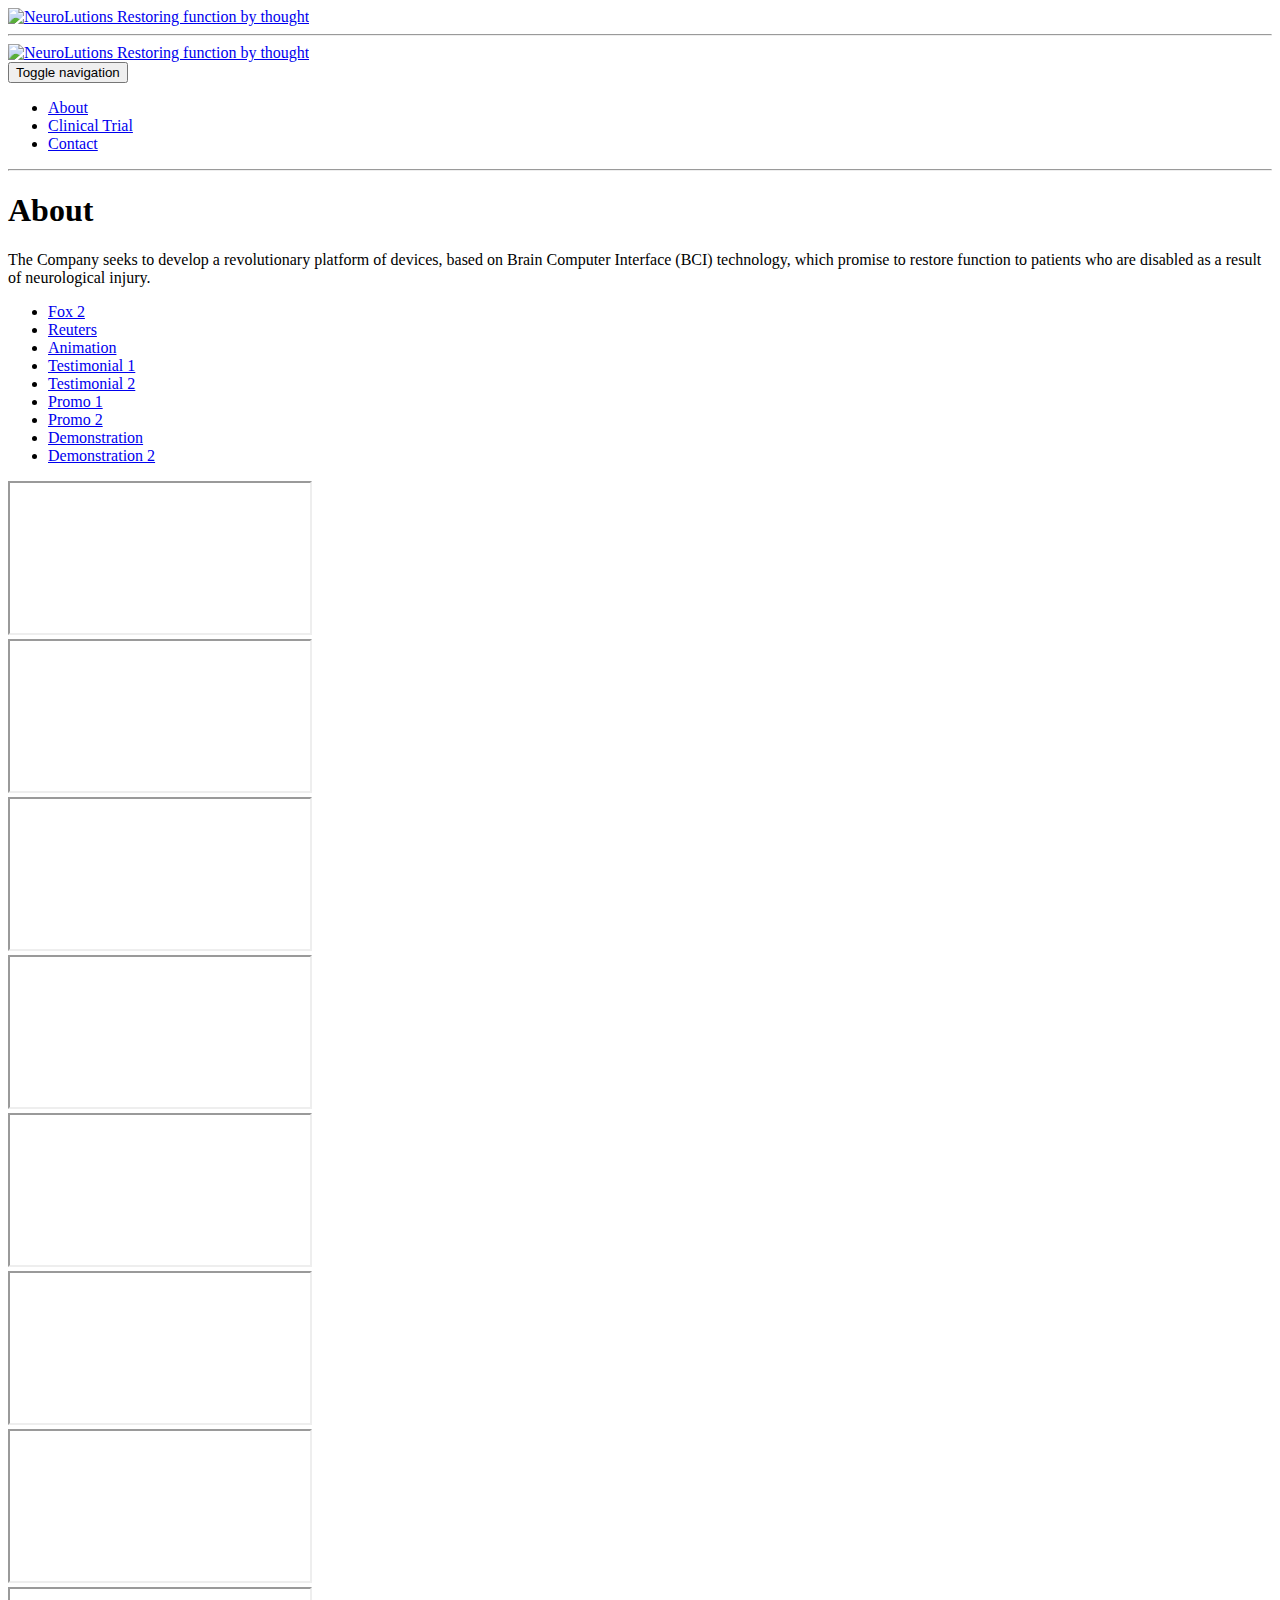
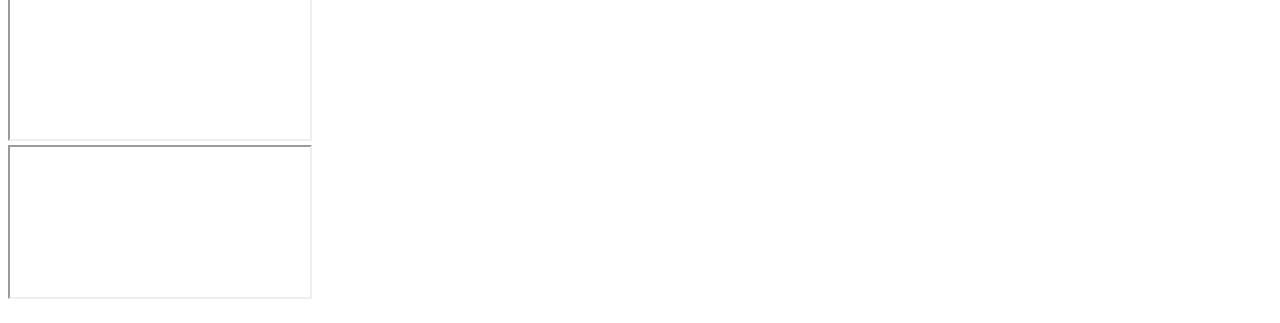
==== index.html @ bf245935 "Updates" ====
<!DOCTYPE html>
<html lang="en">
<head>
  <meta name="robots" content="noindex">
  <meta charset="utf-8">
  <meta http-equiv="X-UA-Compatible" content="IE=edge">
  <meta name="viewport" content="width=device-width, initial-scale=1">
  <!-- The above 3 meta tags *must* come first in the head; any other head content must come *after* these tags -->
  <meta name="description" content="The Company seeks to develop a revolutionary platform of devices, based on Brain Computer Interface (BCI) technology, which promise to restore function to patients who are disabled as a result of neurological injury.">
  <link rel="icon" href="http://neurolutions.com/favicon.ico">

  <title>NeuroLutions &bull; Videos</title>

  <link href='http://fonts.googleapis.com/css?family=Roboto+Condensed' rel='stylesheet' type='text/css'>

  <!-- Bootstrap core CSS -->
  <link href="http://neurolutions.com/bootstrap/css/bootstrap.min.css" rel="stylesheet">

  <link href="http://neurolutions.com/style.css" rel="stylesheet">

  <script src="http://neurolutions.com/bootstrap/js/ie-emulation-modes-warning.js"></script>

  <script type="text/javascript">

  var _gaq = _gaq || [];
  _gaq.push(['_setAccount', 'UA-39089929-1']);
  _gaq.push(['_trackPageview']);

  (function() {
    var ga = document.createElement('script'); ga.type = 'text/javascript'; ga.async = true;
    ga.src = ('https:' == document.location.protocol ? 'https://ssl' : 'http://www') + '.google-analytics.com/ga.js';
    var s = document.getElementsByTagName('script')[0]; s.parentNode.insertBefore(ga, s);
  })();

  </script>

  <!-- HTML5 shim and Respond.js for IE8 support of HTML5 elements and media queries -->
  <!--[if lt IE 9]>
  <script src="https://oss.maxcdn.com/html5shiv/3.7.2/html5shiv.min.js"></script>
  <script src="https://oss.maxcdn.com/respond/1.4.2/respond.min.js"></script>
  <![endif]-->
</head>

<body>

  <div class="container">

    <div class="hidden-xs">
      <a href="http://neurolutions.com/"><img src="http://neurolutions.com/images/header.jpg" alt="NeuroLutions Restoring function by thought" class="img-responsive center-block"></a>
    </div>

    <hr class="hidden-xs">
    <!-- Static navbar -->
    <nav class="navbar">
      <div class="container-fluid">
        <div class="navbar-header">

          <div class="row">
            <div class="col-xs-9">

              <div class="visible-xs-block">
                <a href="http://neurolutions.com/"><img src="http://neurolutions.com/images/header.jpg" alt="NeuroLutions Restoring function by thought" class="img-responsive center-block"></a>
              </div>
            </div>


            <div class="navbar-default">
              <button type="button" class="navbar-toggle collapsed" data-toggle="collapse" data-target="#navbar" aria-expanded="false" aria-controls="navbar">
                <span class="sr-only">Toggle navigation</span>
                <span class="icon-bar"></span>
                <span class="icon-bar"></span>
                <span class="icon-bar"></span>
              </button>

            </div>
          </div>

        </div>

        <div id="navbar" class="navbar-collapse collapse">
          <ul class="nav navbar-nav">
            <li><a href="http://neurolutions.com/">About</a></li>
            <li><a href="http://neurolutions.com/clinical/">Clinical Trial</a></li>
            <li><a href="http://neurolutions.com/contact/">Contact</a></li>
          </ul>
        </div><!--/.nav-collapse -->
      </div><!--/.container-fluid -->
    </nav>
    <hr class="hidden-xs">

    <article id="content">
      <h1>About</h1>
      <p>The Company seeks to develop a revolutionary platform of devices, based on Brain Computer Interface (BCI) technology, which promise to restore function to patients who are disabled as a result of neurological injury.</p>
      <div role="tabpanel">

        <!-- Nav tabs -->
        <ul class="nav nav-tabs" role="tablist" id="myTab">
	  <li role="presentation" class="active"><a href="#fox" aria-controls="fox" role="tab" data-toggle="tab">Fox 2</a></li>
          <li role="presentation"><a href="#reuters" aria-controls="reuters" role="tab" data-toggle="tab">Reuters</a></li>
	  <li role="presentation"><a href="#animation" aria-controls="animation" role="tab" data-toggle="tab">Animation</a></li>
          <li role="presentation"><a href="#testimonial1" aria-controls="testimonial1" role="tab" data-toggle="tab">Testimonial 1</a></li>
          <li role="presentation"><a href="#testimonial2" aria-controls="testimonial2" role="tab" data-toggle="tab">Testimonial 2</a></li>
          <li role="presentation"><a href="#p1" aria-controls="p1" role="tab" data-toggle="tab">Promo 1</a></li>
          <li role="presentation"><a href="#p2" aria-controls="p2" role="tab" data-toggle="tab">Promo 2</a></li>
          <li role="presentation"><a href="#demo" aria-controls="demo" role="tab" data-toggle="tab">Demonstration</a></li>
	  <li role="presentation"><a href="#demo2" aria-controls="demo2" role="tab" data-toggle="tab">Demonstration 2</a></li>

        </ul>

        <!-- Tab panes -->
        <div class="tab-content" style="margin-bottom:20px">

	  <div role="tabpanel" class="tab-pane active embed-responsive embed-responsive-16by9" id="fox">
            <iframe class="embed-responsive-item" src="http://player.ooyala.com/iframe.html#ec=ptc3kxbzoQbb38ITv9SjgRwxwDabbXI3&amp;pbid=c660b791c3704ff69d4162d7adb7c4a1&amp;docUrl=http%3A%2F%2Fneurolutions.com%2F" webkitallowfullscreen="true"></iframe>
          </div>
	  <div role="tabpanel" class="tab-pane embed-responsive embed-responsive-16by9" id="reuters">
            <iframe src="http://www.reuters.com/assets/iframe/yovideo?videoId=364534293"></iframe>
          </div>
	  <div role="tabpanel" class="tab-pane embed-responsive embed-responsive-16by9" id="animation">
            <iframe src="https://www.youtube.com/embed/o76eAYv2iNA"></iframe>
          </div>
          <div role="tabpanel" class="tab-pane embed-responsive embed-responsive-16by9" id="testimonial1">
            <iframe src="https://player.vimeo.com/video/135683622" webkitallowfullscreen mozallowfullscreen allowfullscreen></iframe>
          </div>
          <div role="tabpanel" class="tab-pane embed-responsive embed-responsive-16by9" id="testimonial2">
            <iframe src="https://player.vimeo.com/video/135693523" webkitallowfullscreen mozallowfullscreen allowfullscreen></iframe>
          </div>
          <div role="tabpanel" class="tab-pane embed-responsive embed-responsive-16by9" id="p1">
            <iframe src="https://player.vimeo.com/video/135683620" webkitallowfullscreen mozallowfullscreen allowfullscreen></iframe>
          </div>
          <div role="tabpanel" class="tab-pane embed-responsive embed-responsive-16by9" id="p2">
            <iframe src="https://player.vimeo.com/video/135683623" webkitallowfullscreen mozallowfullscreen allowfullscreen></iframe>
          </div>
          <div role="tabpanel" class="tab-pane embed-responsive embed-responsive-16by9" id="demo">
            <iframe src="https://player.vimeo.com/video/135683621" webkitallowfullscreen mozallowfullscreen allowfullscreen></iframe>
          </div>
	  <div role="tabpanel" class="tab-pane embed-responsive embed-responsive-16by9" id="demo2">
            <iframe src="https://player.vimeo.com/video/151197519" webkitallowfullscreen mozallowfullscreen allowfullscreen></iframe>
          </div>
	  
        </div>


      </div>
    </article>
  </div> <!-- /container -->


  <!-- Bootstrap core JavaScript
  ================================================== -->
  <!-- Placed at the end of the document so the pages load faster -->
  <script src="https://ajax.googleapis.com/ajax/libs/jquery/1.11.2/jquery.min.js"></script>
  <script src="http://neurolutions.com/bootstrap/js/bootstrap.min.js"></script>
  <!-- IE10 viewport hack for Surface/desktop Windows 8 bug -->
  <script src="http://neurolutions.com/bootstrap/js/ie10-viewport-bug-workaround.js"></script>
</body>
</html>
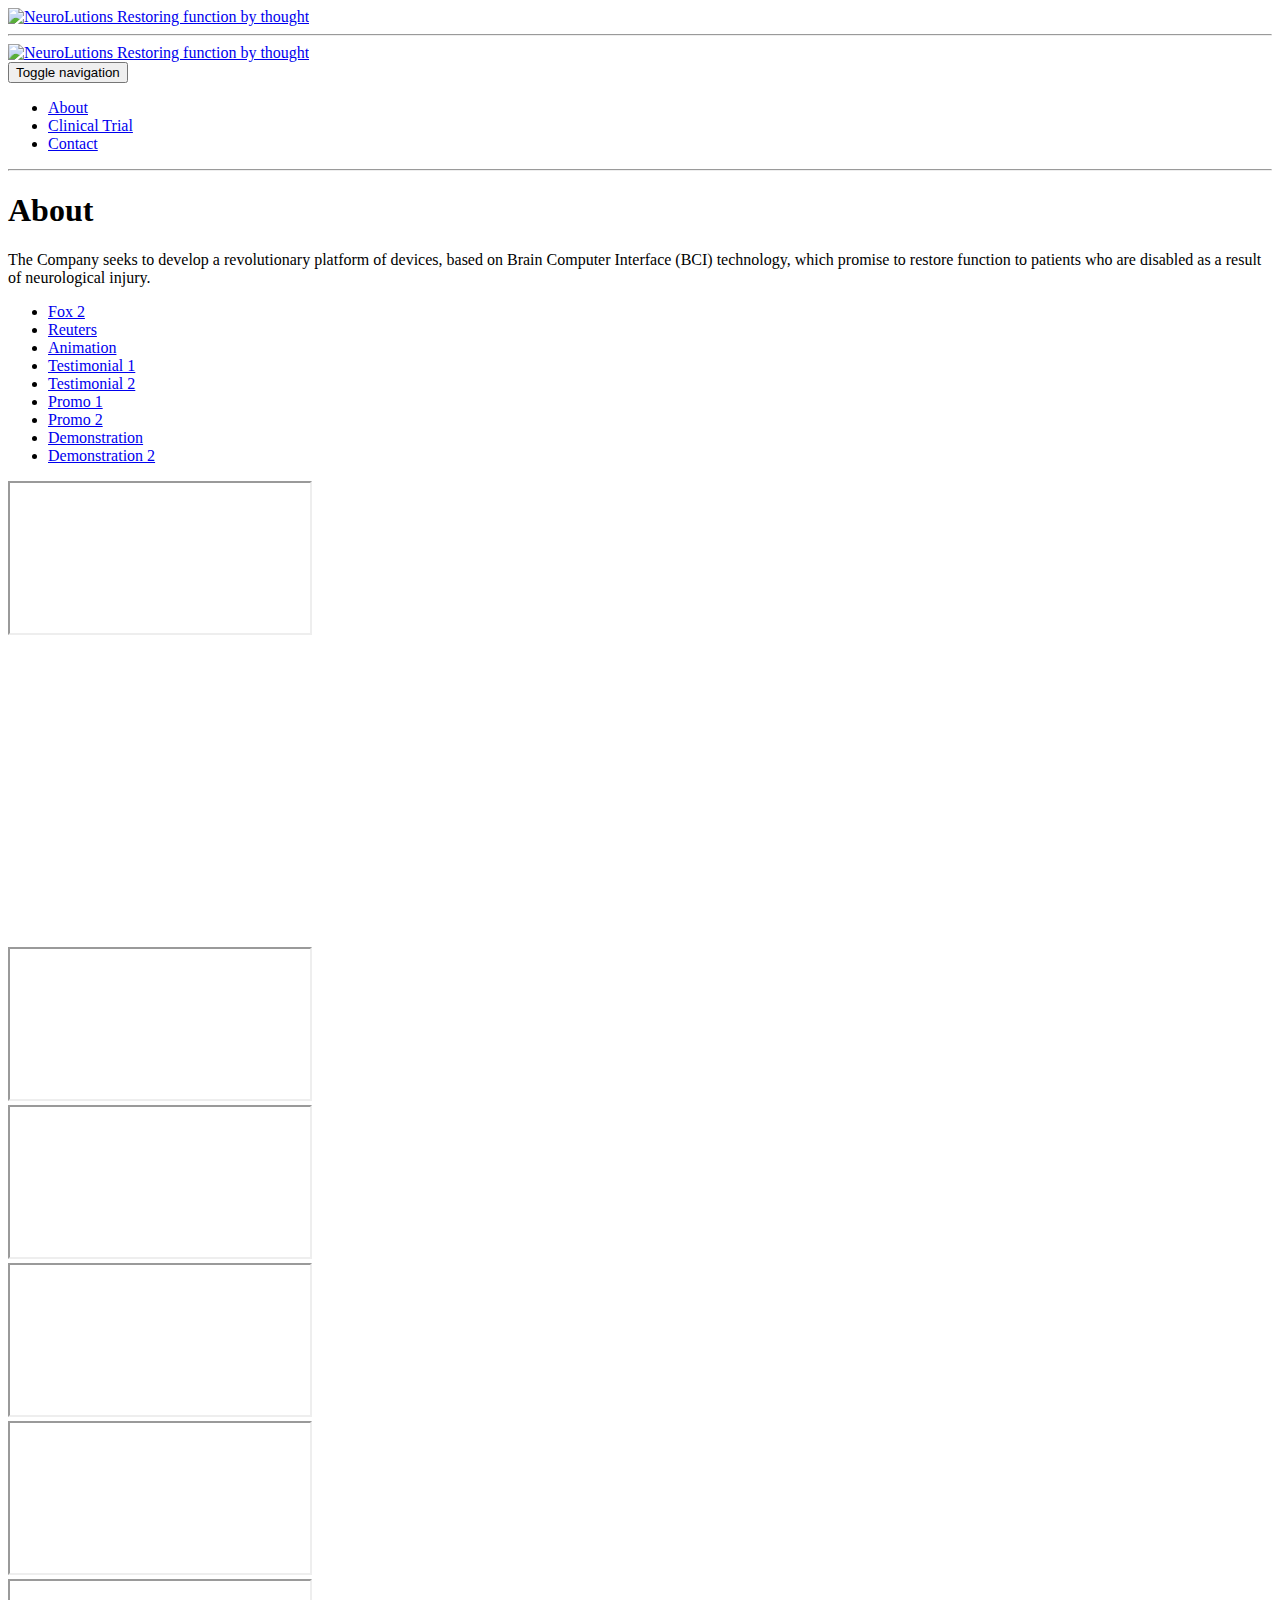
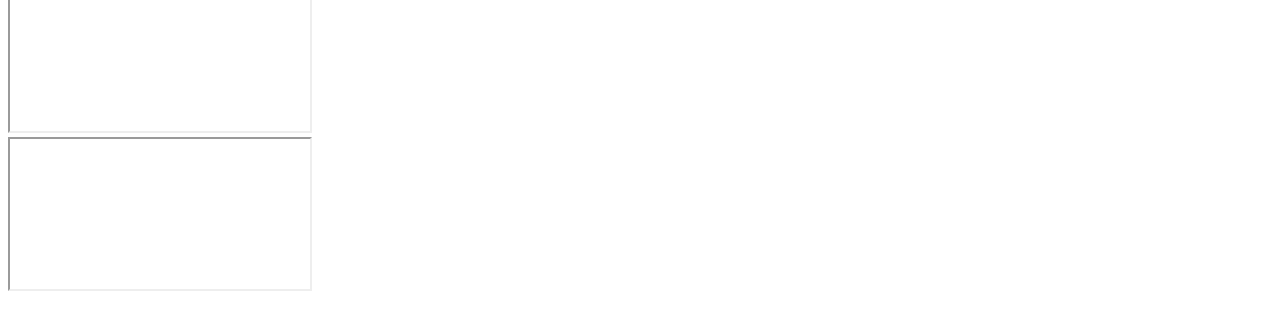
==== commit 5e2e1c9f: "Changed to video tag" ====
--- a/index.html
+++ b/index.html
@@ -79,7 +79,7 @@
 
         <div id="navbar" class="navbar-collapse collapse">
           <ul class="nav navbar-nav">
-            <li><a href="http://neurolutions.com/">About</a></li>
+            <li><a href="http://neurolutions.com/" class="selected">About</a></li>
             <li><a href="http://neurolutions.com/clinical/">Clinical Trial</a></li>
             <li><a href="http://neurolutions.com/contact/">Contact</a></li>
           </ul>
@@ -114,10 +114,10 @@
             <iframe class="embed-responsive-item" src="http://player.ooyala.com/iframe.html#ec=ptc3kxbzoQbb38ITv9SjgRwxwDabbXI3&amp;pbid=c660b791c3704ff69d4162d7adb7c4a1&amp;docUrl=http%3A%2F%2Fneurolutions.com%2F" webkitallowfullscreen="true"></iframe>
           </div>
 	  <div role="tabpanel" class="tab-pane embed-responsive embed-responsive-16by9" id="reuters">
-            <iframe src="http://www.reuters.com/assets/iframe/yovideo?videoId=364534293"></iframe>
+            <video><source src="http://cds1.yospace.com/access/d/u/0/1/web/ren=12,/108639323?f=100036993673" type="video/mp4"></video>
           </div>
 	  <div role="tabpanel" class="tab-pane embed-responsive embed-responsive-16by9" id="animation">
-            <iframe src="https://www.youtube.com/embed/o76eAYv2iNA"></iframe>
+            <iframe src="https://www.youtube.com/embed/o76eAYv2iNA" frameborder="0" allowfullscreen></iframe>
           </div>
           <div role="tabpanel" class="tab-pane embed-responsive embed-responsive-16by9" id="testimonial1">
             <iframe src="https://player.vimeo.com/video/135683622" webkitallowfullscreen mozallowfullscreen allowfullscreen></iframe>
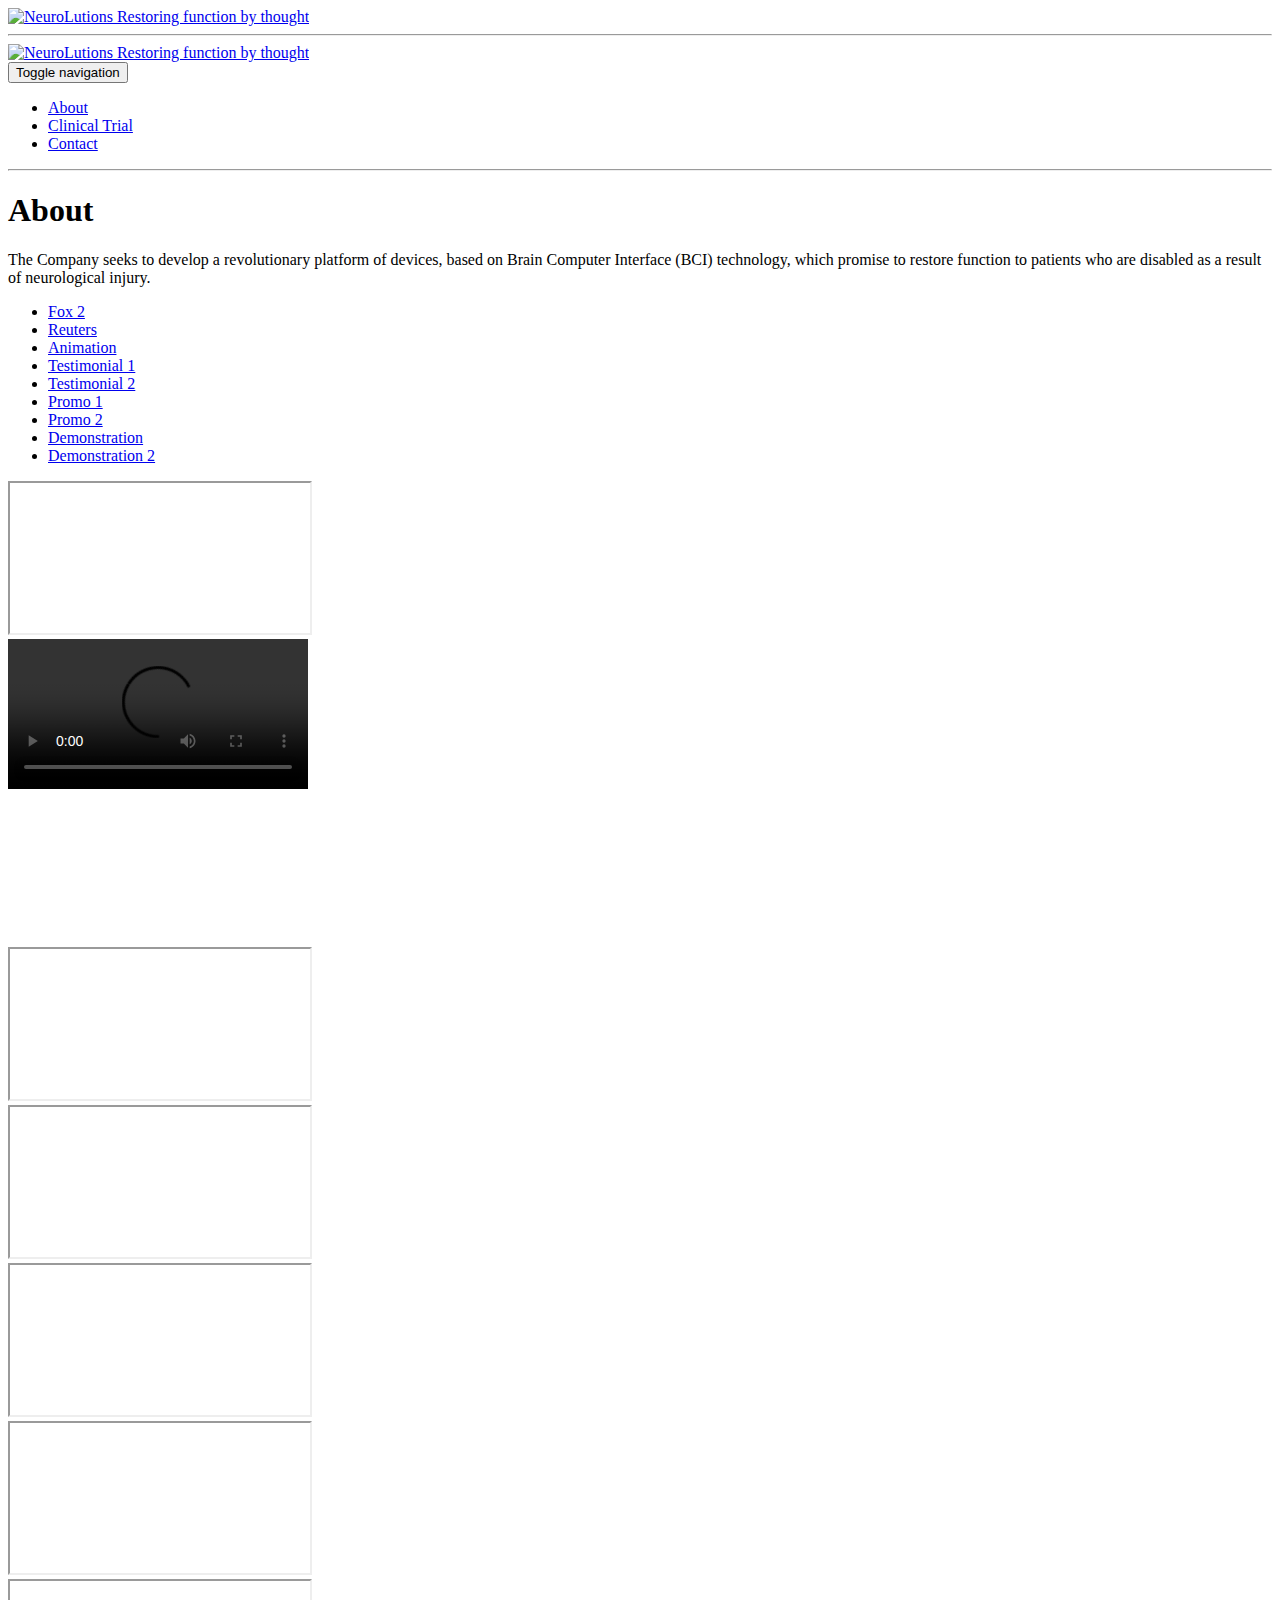
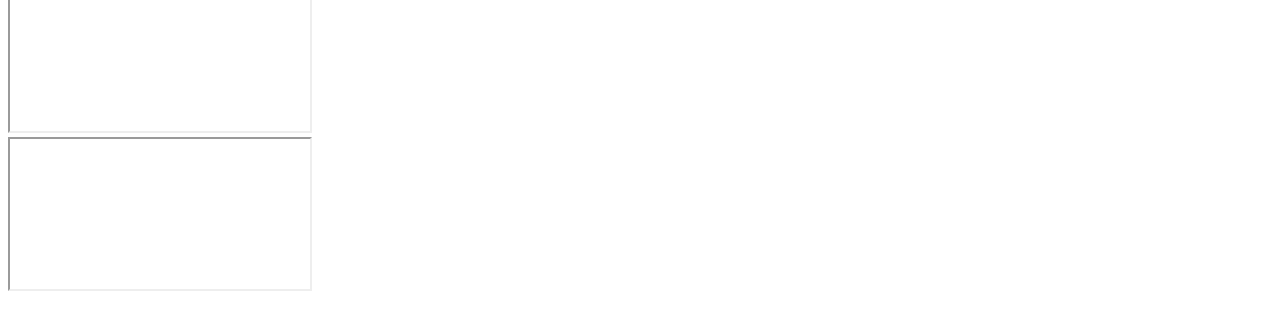
==== commit bd540568: "Added video controls" ====
--- a/index.html
+++ b/index.html
@@ -114,7 +114,9 @@
             <iframe class="embed-responsive-item" src="http://player.ooyala.com/iframe.html#ec=ptc3kxbzoQbb38ITv9SjgRwxwDabbXI3&amp;pbid=c660b791c3704ff69d4162d7adb7c4a1&amp;docUrl=http%3A%2F%2Fneurolutions.com%2F" webkitallowfullscreen="true"></iframe>
           </div>
 	  <div role="tabpanel" class="tab-pane embed-responsive embed-responsive-16by9" id="reuters">
-            <video><source src="http://cds1.yospace.com/access/d/u/0/1/web/ren=12,/108639323?f=100036993673" type="video/mp4"></video>
+            <video controls>
+	      <source src="http://cds1.yospace.com/access/d/u/0/1/web/ren=12,/108639323?f=100036993673" type="video/mp4">
+	    </video>
           </div>
 	  <div role="tabpanel" class="tab-pane embed-responsive embed-responsive-16by9" id="animation">
             <iframe src="https://www.youtube.com/embed/o76eAYv2iNA" frameborder="0" allowfullscreen></iframe>
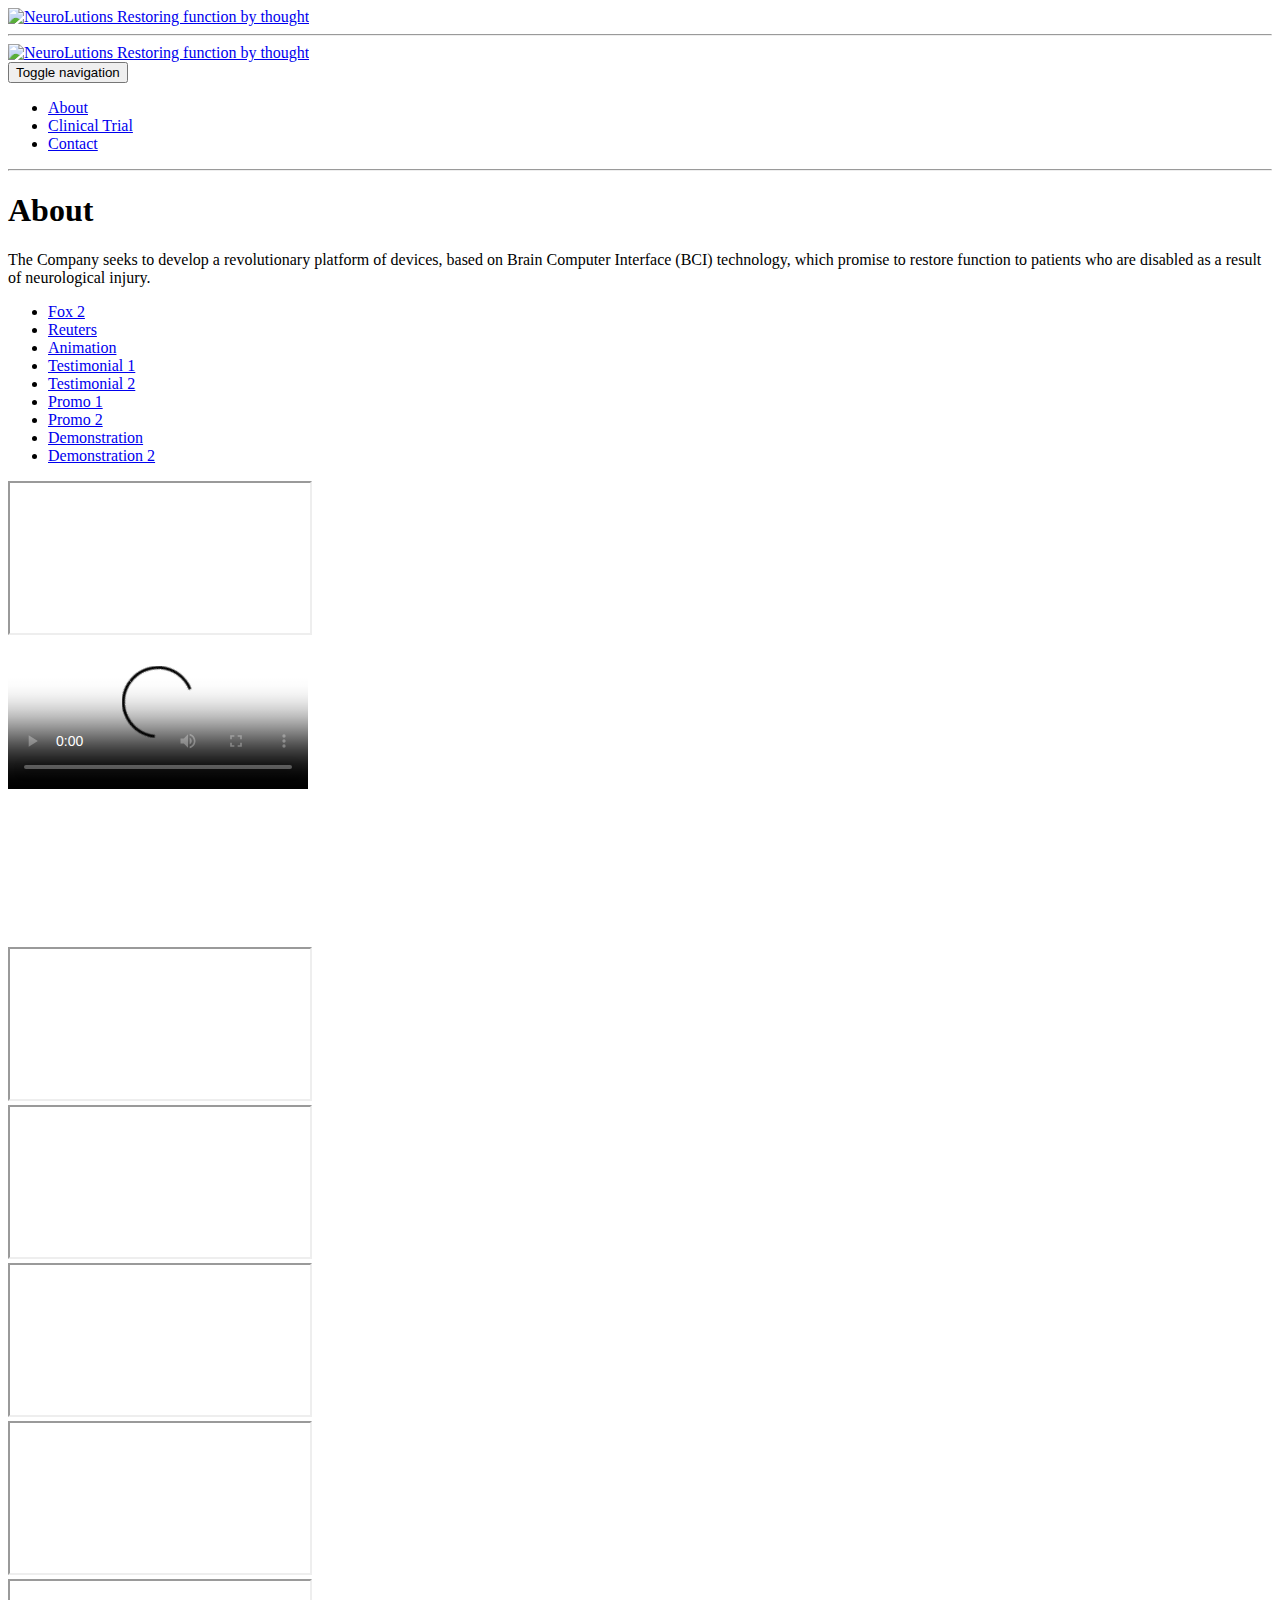
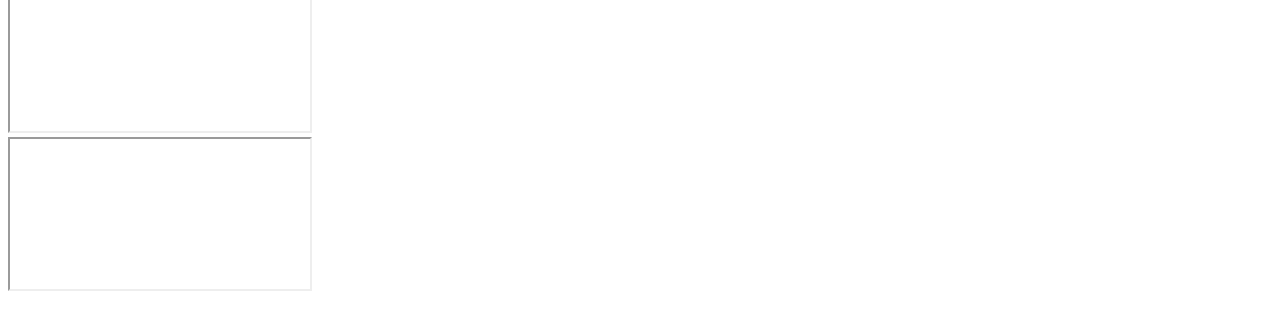
==== commit 2d3db0d0: "Added Reuters poster" ====
--- a/index.html
+++ b/index.html
@@ -114,7 +114,7 @@
             <iframe class="embed-responsive-item" src="http://player.ooyala.com/iframe.html#ec=ptc3kxbzoQbb38ITv9SjgRwxwDabbXI3&amp;pbid=c660b791c3704ff69d4162d7adb7c4a1&amp;docUrl=http%3A%2F%2Fneurolutions.com%2F" webkitallowfullscreen="true"></iframe>
           </div>
 	  <div role="tabpanel" class="tab-pane embed-responsive embed-responsive-16by9" id="reuters">
-            <video controls>
+            <video poster="http://cds1.yospace.com/access/d/u/0/1/thumb/480x270/108639323?f=100036993673" controls>
 	      <source src="http://cds1.yospace.com/access/d/u/0/1/web/ren=12,/108639323?f=100036993673" type="video/mp4">
 	    </video>
           </div>
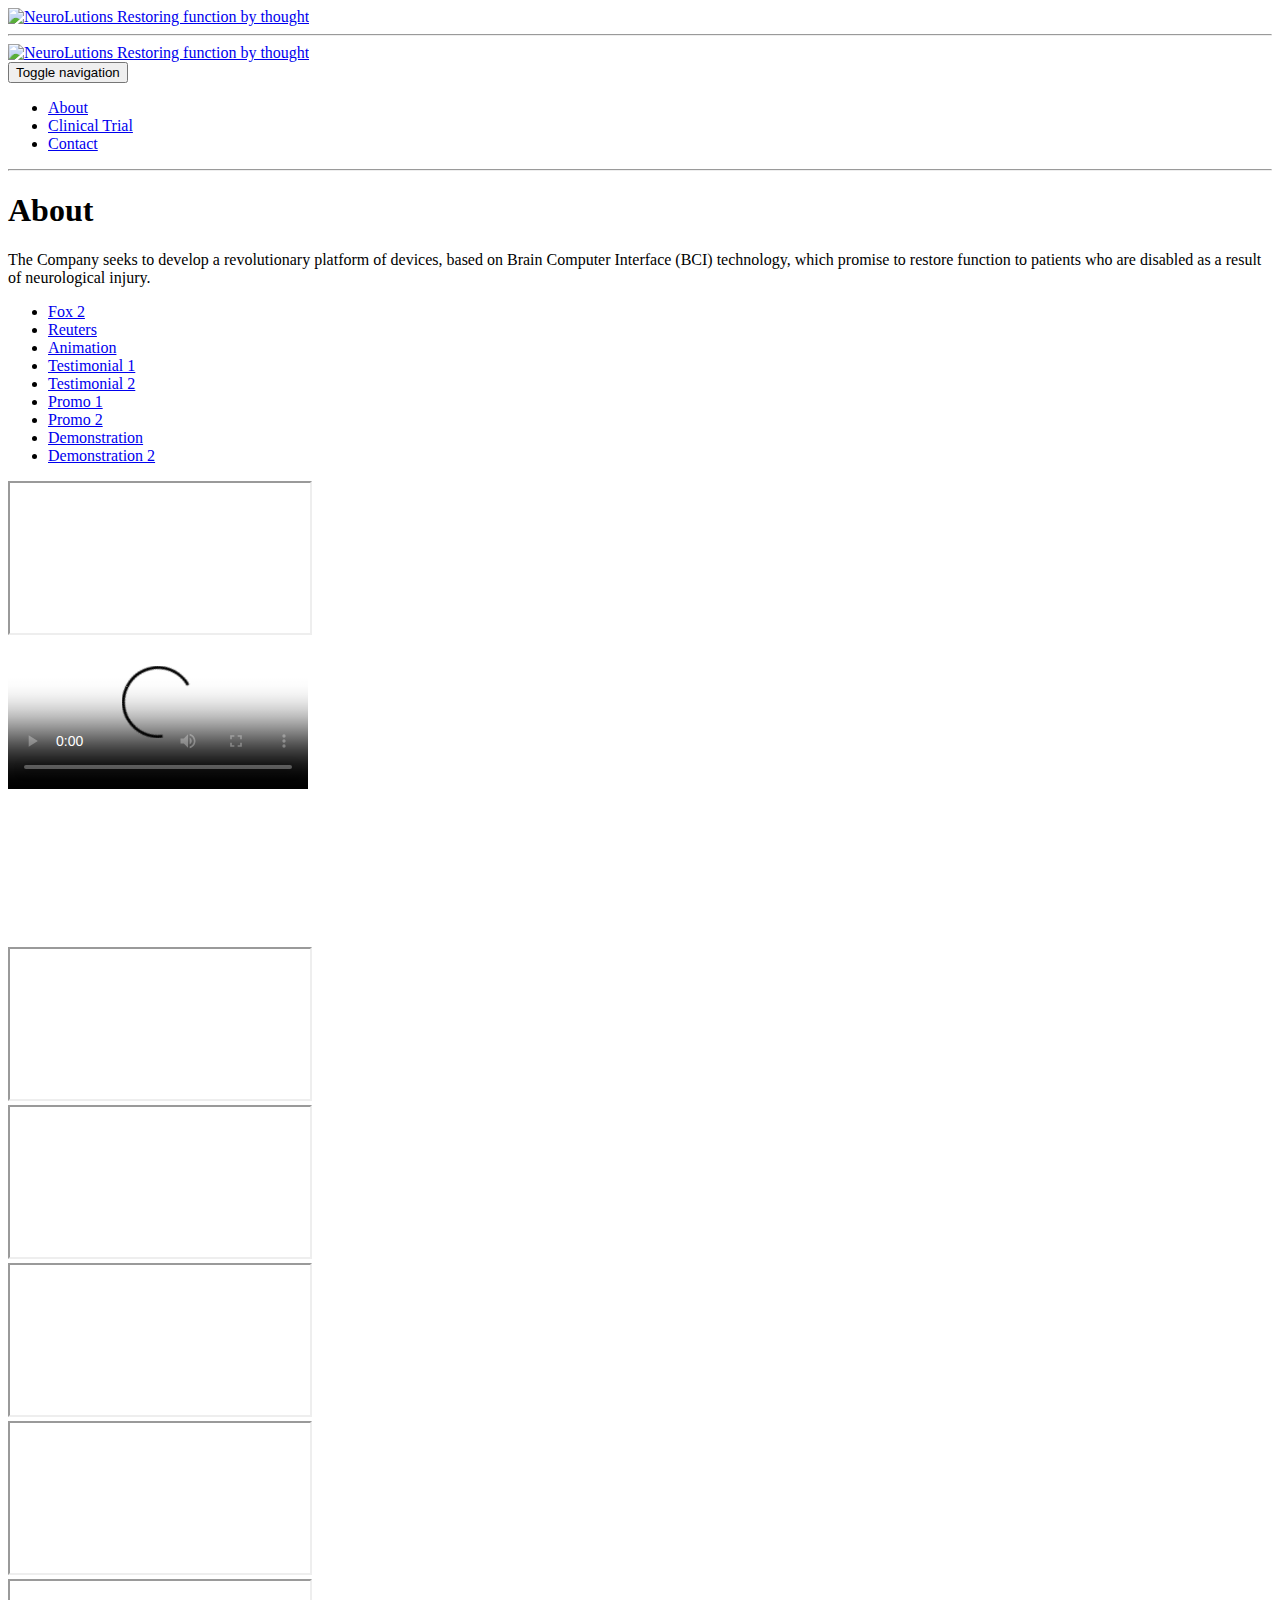
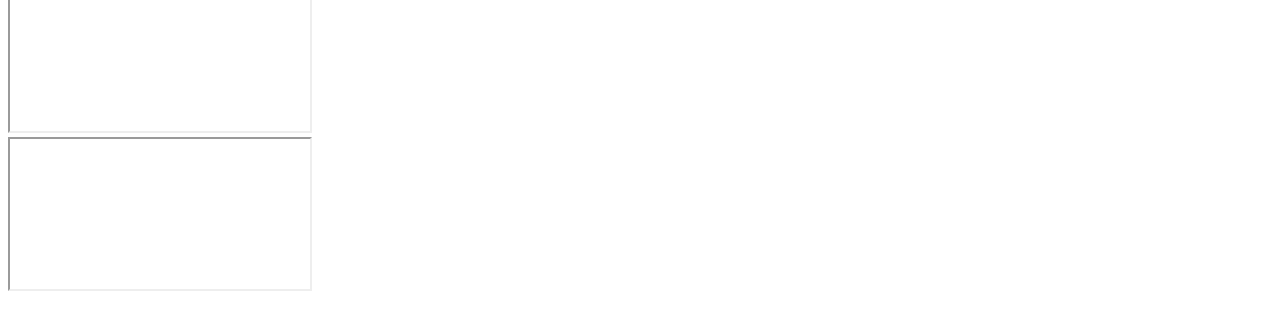
==== commit b6098553: "changed to better thubnail" ====
--- a/index.html
+++ b/index.html
@@ -114,7 +114,7 @@
             <iframe class="embed-responsive-item" src="http://player.ooyala.com/iframe.html#ec=ptc3kxbzoQbb38ITv9SjgRwxwDabbXI3&amp;pbid=c660b791c3704ff69d4162d7adb7c4a1&amp;docUrl=http%3A%2F%2Fneurolutions.com%2F" webkitallowfullscreen="true"></iframe>
           </div>
 	  <div role="tabpanel" class="tab-pane embed-responsive embed-responsive-16by9" id="reuters">
-            <video poster="http://cds1.yospace.com/access/d/u/0/1/thumb/480x270/108639323?f=100036993673" controls>
+            <video poster="http://cds1.yospace.com/access/d/u/0/1/thumb/644x362/108639323?f=100036993673" controls>
 	      <source src="http://cds1.yospace.com/access/d/u/0/1/web/ren=12,/108639323?f=100036993673" type="video/mp4">
 	    </video>
           </div>
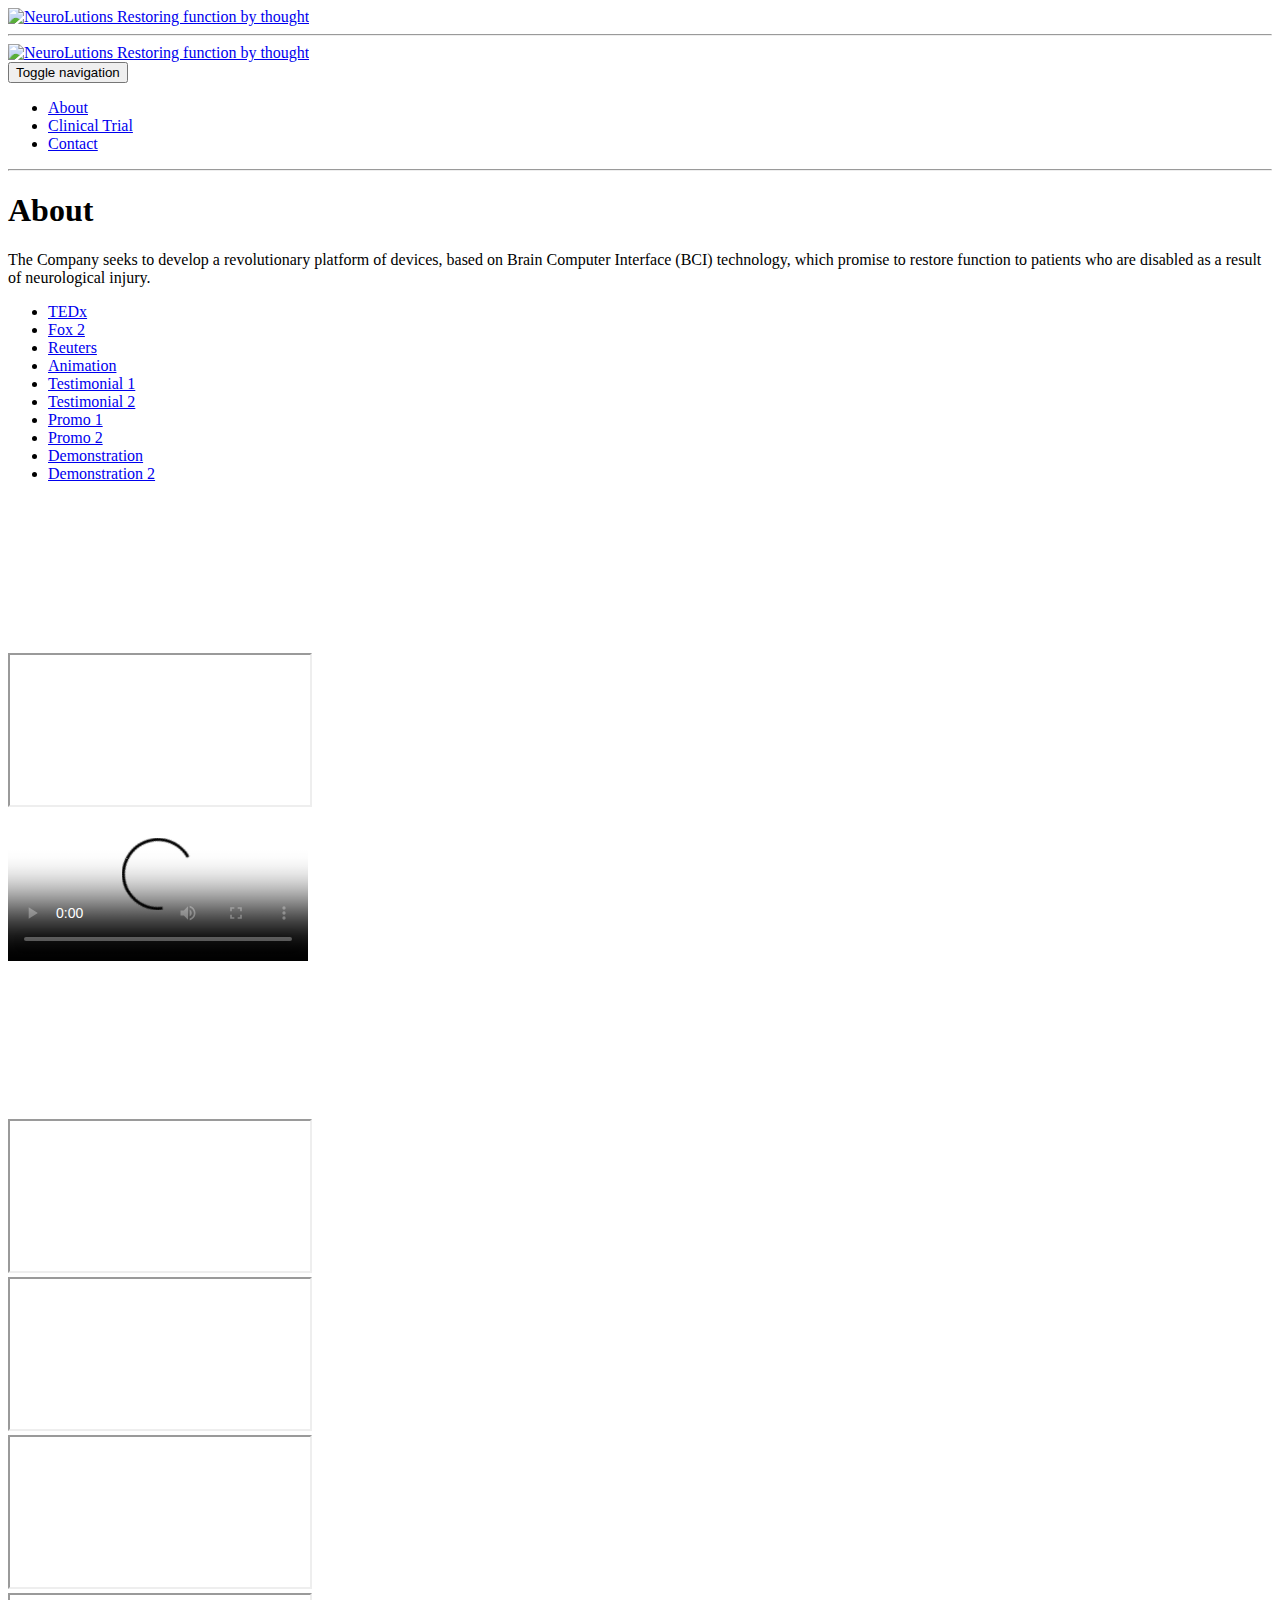
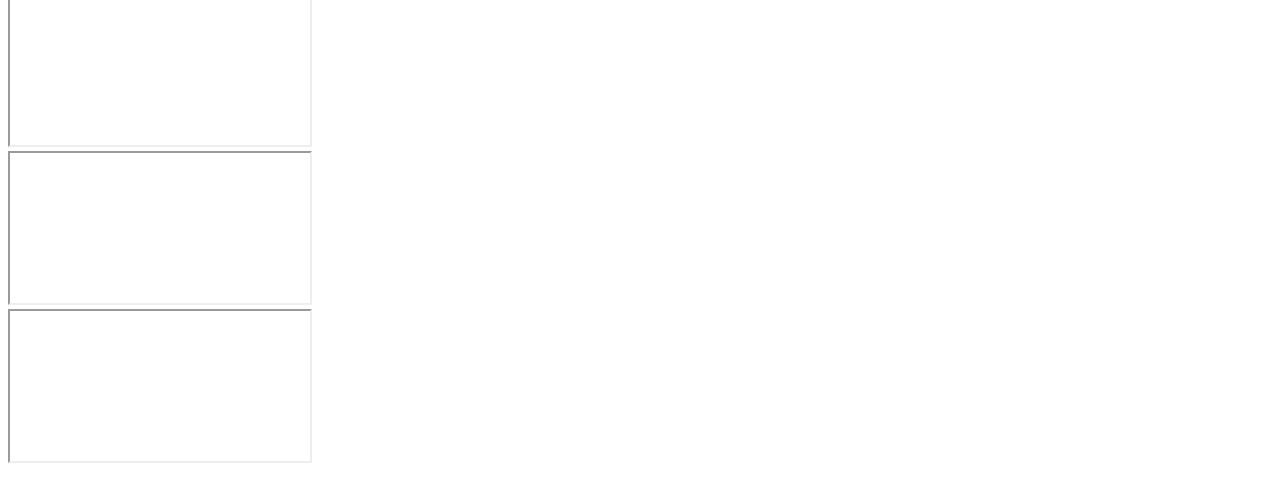
==== commit c523df73: "Added TEDx talk" ====
--- a/index.html
+++ b/index.html
@@ -95,7 +95,8 @@
 
         <!-- Nav tabs -->
         <ul class="nav nav-tabs" role="tablist" id="myTab">
-	  <li role="presentation" class="active"><a href="#fox" aria-controls="fox" role="tab" data-toggle="tab">Fox 2</a></li>
+	  <li role="presentation" class="active"><a href="#tedx" aria-controls="tedx" role="tab" data-toggle="tab">TEDx</a></li>
+	  <li role="presentation"><a href="#fox" aria-controls="fox" role="tab" data-toggle="tab">Fox 2</a></li>
           <li role="presentation"><a href="#reuters" aria-controls="reuters" role="tab" data-toggle="tab">Reuters</a></li>
 	  <li role="presentation"><a href="#animation" aria-controls="animation" role="tab" data-toggle="tab">Animation</a></li>
           <li role="presentation"><a href="#testimonial1" aria-controls="testimonial1" role="tab" data-toggle="tab">Testimonial 1</a></li>
@@ -109,8 +110,10 @@
 
         <!-- Tab panes -->
         <div class="tab-content" style="margin-bottom:20px">
-
-	  <div role="tabpanel" class="tab-pane active embed-responsive embed-responsive-16by9" id="fox">
+	  <div role="tabpanel" class="tab-pane active embed-responsive embed-responsive-16by9" id="tedx">
+	    <iframe src="https://www.youtube.com/embed/UYNVbem-7VY" frameborder="0" allowfullscreen></iframe>
+	  </div>
+	  <div role="tabpanel" class="tab-pane embed-responsive embed-responsive-16by9" id="fox">
             <iframe class="embed-responsive-item" src="http://player.ooyala.com/iframe.html#ec=ptc3kxbzoQbb38ITv9SjgRwxwDabbXI3&amp;pbid=c660b791c3704ff69d4162d7adb7c4a1&amp;docUrl=http%3A%2F%2Fneurolutions.com%2F" webkitallowfullscreen="true"></iframe>
           </div>
 	  <div role="tabpanel" class="tab-pane embed-responsive embed-responsive-16by9" id="reuters">
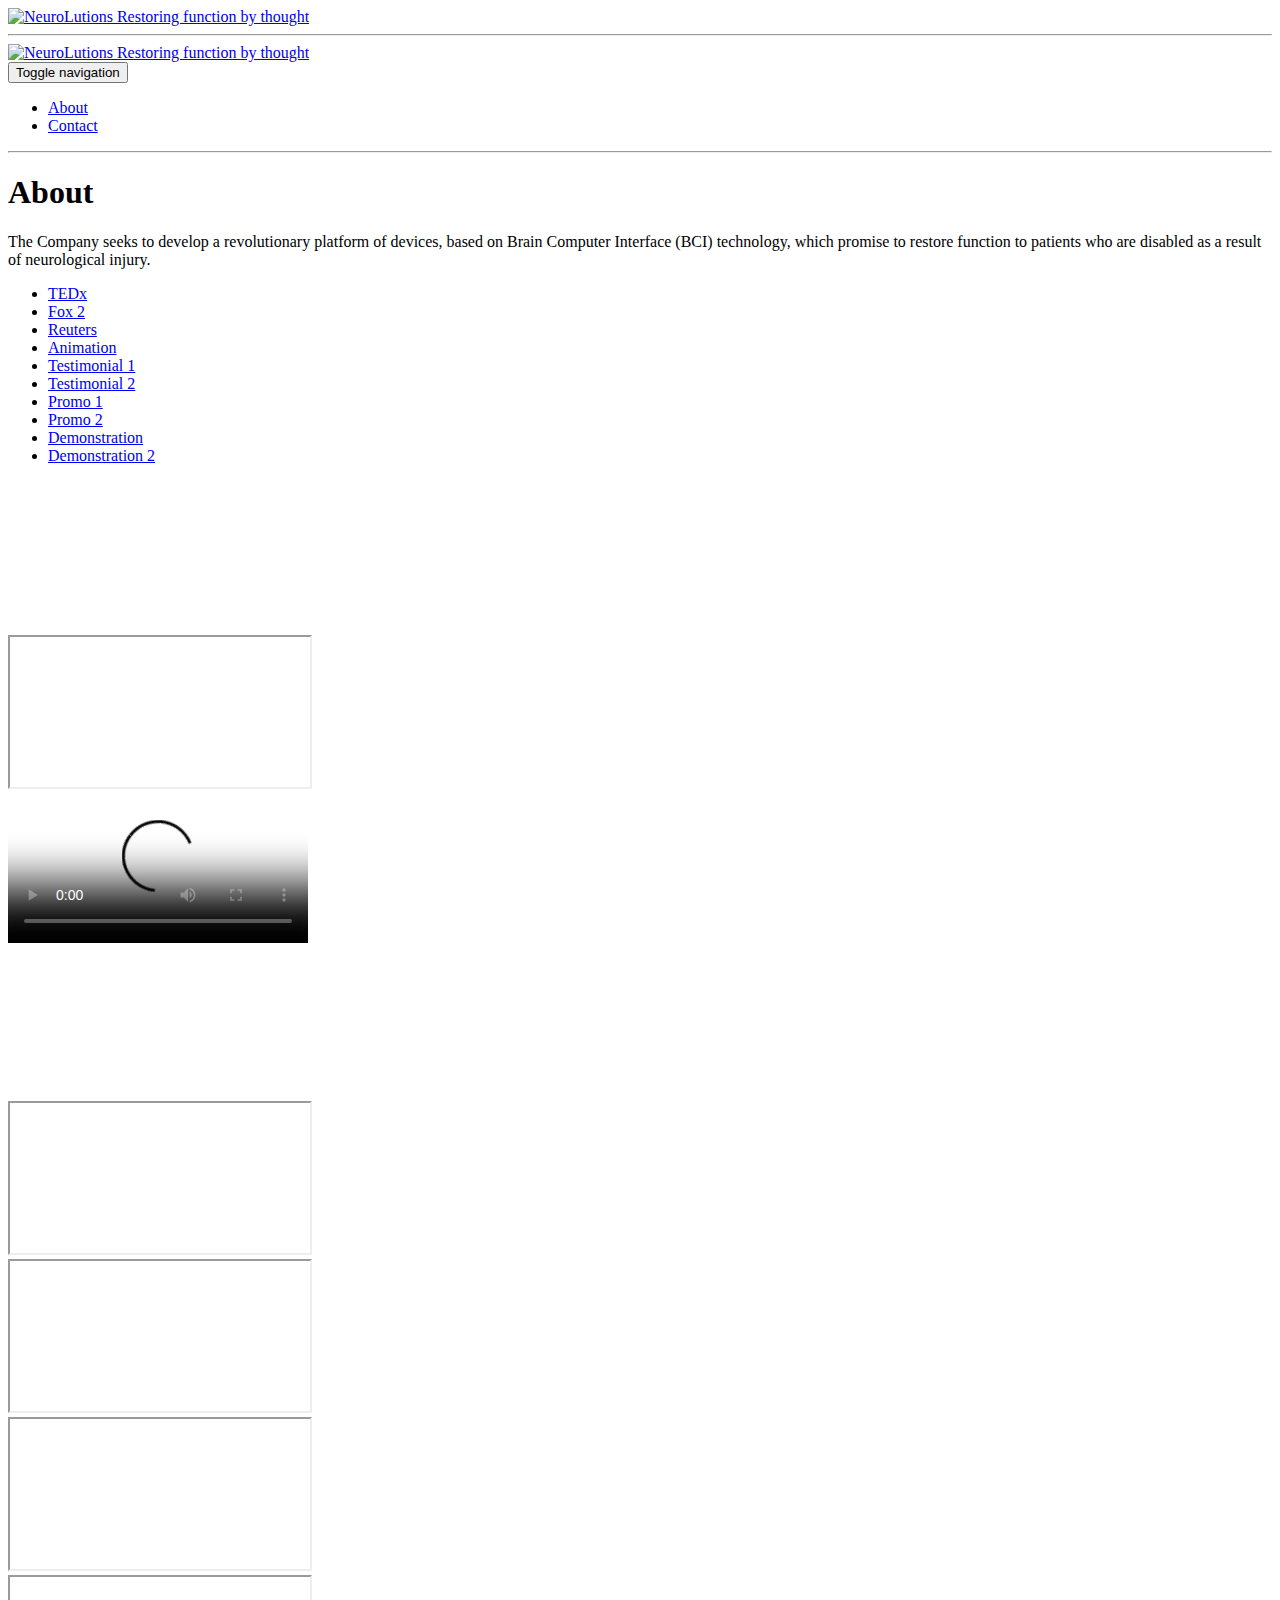
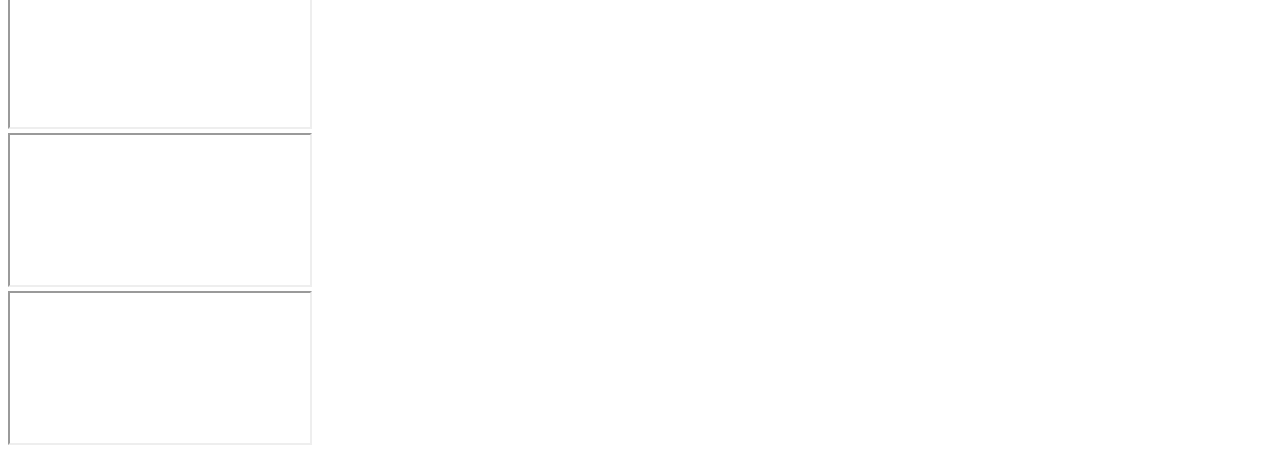
==== commit 457e2b2f: "Rmoved Clinical Trial" ====
--- a/index.html
+++ b/index.html
@@ -80,7 +80,6 @@
         <div id="navbar" class="navbar-collapse collapse">
           <ul class="nav navbar-nav">
             <li><a href="http://neurolutions.com/" class="selected">About</a></li>
-            <li><a href="http://neurolutions.com/clinical/">Clinical Trial</a></li>
             <li><a href="http://neurolutions.com/contact/">Contact</a></li>
           </ul>
         </div><!--/.nav-collapse -->
